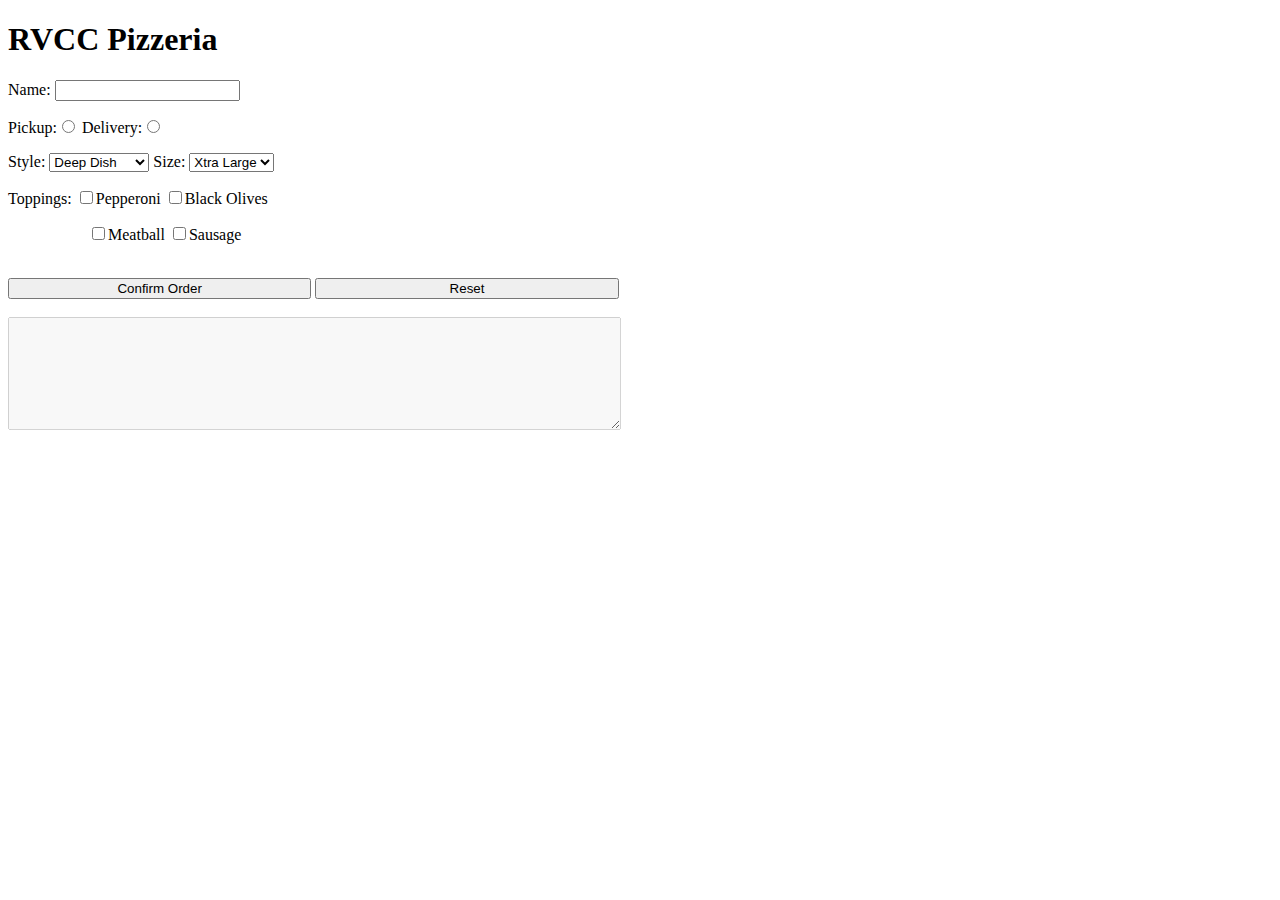
==== javascript/assignment2/index.html @ c6644272 "prettying up" ====
<!DOCTYPE html>
<html lang="en">
<head>
<title>Jon Jamison's Assignment 2</title>
</head>

<body>
	<h1>RVCC Pizzeria</h1>
	<div style="width:60%;min-width:500px;">
	Name: <input type="text" id="txtName">
	<p>
		Pickup:<input type="radio" id="rbPickup" name="origin" value="Pick up">
		Delivery:<input type="radio" id="rbDelivery" name="origin" value="Delivery">
	</p>
	<p>
		Style:
		<select id="ddlStyle">
			<option>Deep Dish</option>
			<option>Tomato Pie</option>
			<option>Thin Crust</option>
			<option>Stuffed Crust</option>
		</select>
		
		Size:
		<select id="ddlSize">
			<option>Xtra Large</option>
			<option>Large</option>
			<option>Medium</option>
			<option>Small</option>
		</select>
	</p>
	<p>
	Toppings:
		<input type="checkbox" id="cbPepperoni" value="Pepperoni">Pepperoni
		<input type="checkbox" id="cbBlackOlives" value="Black Olives">Black Olives
	</p>
	<p style="margin-left:5em;">
		<input type="checkbox" id="cbMeatball" value="Meatball">Meatball
		<input type="checkbox" id="cbSausage" value="Sausage">Sausage
	</p>
	<br>
	<input type="button" id="btnConfirm" value="Confirm Order" style="width:40%;margin:auto;">
	<input type="button" id="btnReset" value="Reset" style="width:40%;margin:auto;">
	<br>
	<br>
	<textarea id="txtReturn" style="width:80%;height:8em;margin:auto;" disabled="disabled"></textarea>
	</div>
	<script type="text/javascript">
		
		window.onload = function(){
			$('btnConfirm').onclick = submitOrder;
			$('btnReset').onclick=reset;
		}

		function submitOrder(){

			var answerText="";
			if(!$("rbPickup").checked&&!$("rbDelivery").checked){
				alert("Please indicate whether your order should be picked up or delivered.");
				$("rbPickup").focus();
			}
			else{
				if($("rbDelivery").checked){
					answerText+=$("rbDelivery").value;
				}
				if ($("rbPickup").checked){
					answerText+=$("rbPickup").value;
				}

				if($('txtName').value==""){
					alert("Please enter your name.");
					txtName.focus();
				} 
				else {	
					var toppings = [];
					if($('cbPepperoni').checked){
						toppings.push(cbPepperoni.value);
					}
					if($('cbBlackOlives').checked){
						toppings.push(cbBlackOlives.value);
					}
					if($('cbMeatball').checked){
						toppings.push(cbMeatball.value);
					}
					if($('cbSausage').checked){
						toppings.push(cbSausage.value);
					}		

					answerText+= " for "+$('txtName').value + "-" + "\n"
										+$('ddlSize').value + ", "
										+$('ddlStyle').value + " pizza";

					for(var i=0;i<toppings.length;i++){
						answerText += "\n+"+(toppings[i]);
					} 
					var confirmation = confirm(answerText+"\n***\nIs this correct?");
					if(confirmation){
						$('txtReturn').value = answerText;
					}
					else{
						$('txtReturn').value = "***Please complete and resubmit your order.***"
					}					
				}
			}
		}
		
		function reset(){
				$('txtName').value = "";
				$('rbPickup').checked = false;
				$('rbDelivery').checked = false;
				$('cbSausage').checked = false;
				$('cbMeatball').checked = false;
				$('cbPepperoni').checked = false;
				$('cbBlackOlives').checked = false;
				answerText = "";
				$('txtReturn').value="";
		}
		function $(id){
			return document.getElementById(id);
		}
	</script>
</body>
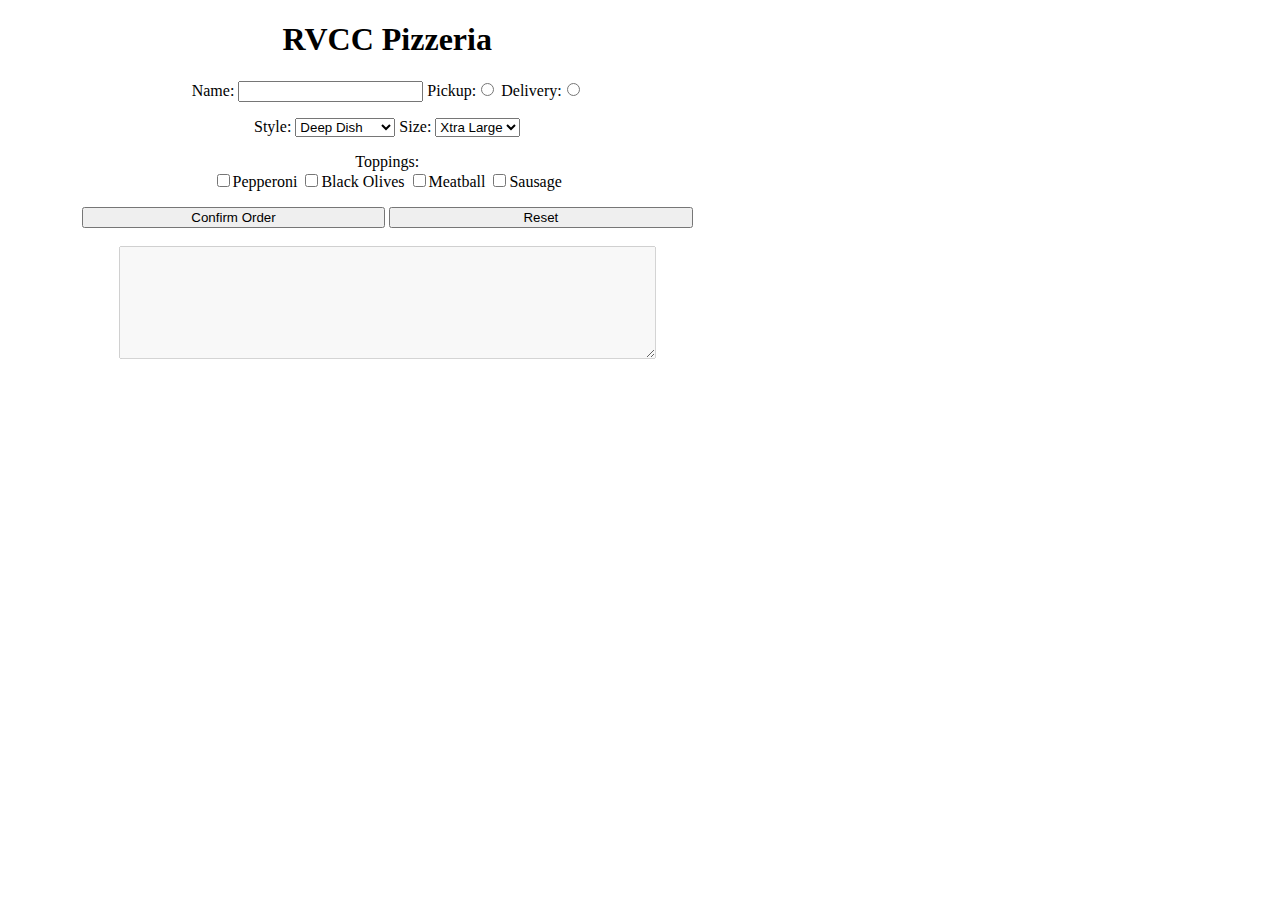
==== commit 9544ee88: "fitting to spec" ====
--- a/javascript/assignment2/index.html
+++ b/javascript/assignment2/index.html
@@ -2,48 +2,52 @@
 <html lang="en">
 <head>
 <title>Jon Jamison's Assignment 2</title>
+<style type="text/css">
+	body{
+		text-align: center;
+	}
+</style>
 </head>
 
 <body>
-	<h1>RVCC Pizzeria</h1>
+	
 	<div style="width:60%;min-width:500px;">
+		<h1>RVCC Pizzeria</h1>
 	Name: <input type="text" id="txtName">
-	<p>
-		Pickup:<input type="radio" id="rbPickup" name="origin" value="Pick up">
+	
+		Pickup:<input type="radio" id="rbPickup" name="origin" value="Pick-up">
 		Delivery:<input type="radio" id="rbDelivery" name="origin" value="Delivery">
-	</p>
 	<p>
 		Style:
 		<select id="ddlStyle">
-			<option>Deep Dish</option>
-			<option>Tomato Pie</option>
-			<option>Thin Crust</option>
-			<option>Stuffed Crust</option>
+			<option value="Deep Dish">Deep Dish</option>
+			<option value="Tomato Pie">Tomato Pie</option>
+			<option value="Thin Crust">Thin Crust</option>
+			<option value="Stuffed Crust">Stuffed Crust</option>
 		</select>
 		
 		Size:
 		<select id="ddlSize">
-			<option>Xtra Large</option>
-			<option>Large</option>
-			<option>Medium</option>
-			<option>Small</option>
+			<option value="Extra Large">Xtra Large</option>
+			<option value="Large">Large</option>
+			<option value="Medium">Medium</option>
+			<option value="Small">Small</option>
 		</select>
 	</p>
 	<p>
-	Toppings:
-		<input type="checkbox" id="cbPepperoni" value="Pepperoni">Pepperoni
-		<input type="checkbox" id="cbBlackOlives" value="Black Olives">Black Olives
+	Toppings:<br>
+
+		<input type="checkbox" id="cbPepperoni" name="cbPepperoni" value="Pepperoni">Pepperoni
+		<input type="checkbox" id="cbBlackOlives" name="cbBlackOlives" value="Black Olives">Black Olives
+	
+		<input type="checkbox" id="cbMeatball" name="cbMeatball" value="Meatball">Meatball
+		<input type="checkbox" id="cbSausage" name="cbSausage" value="Sausage">Sausage
 	</p>
-	<p style="margin-left:5em;">
-		<input type="checkbox" id="cbMeatball" value="Meatball">Meatball
-		<input type="checkbox" id="cbSausage" value="Sausage">Sausage
-	</p>
-	<br>
-	<input type="button" id="btnConfirm" value="Confirm Order" style="width:40%;margin:auto;">
-	<input type="button" id="btnReset" value="Reset" style="width:40%;margin:auto;">
+	<input type="button" id="btnConfirm" name="btnConfirm" value="Confirm Order" style="width:40%;margin:auto;">
+	<input type="button" id="btnReset" name="btnReset" value="Reset" style="width:40%;margin:auto;">
 	<br>
 	<br>
-	<textarea id="txtReturn" style="width:80%;height:8em;margin:auto;" disabled="disabled"></textarea>
+	<textarea id="txtReturn" name="txtReturn" style="width:70%;height:8em;margin:auto;" disabled="disabled"></textarea>
 	</div>
 	<script type="text/javascript">
 		
@@ -51,60 +55,75 @@
 			$('btnConfirm').onclick = submitOrder;
 			$('btnReset').onclick=reset;
 		}
-
-		function submitOrder(){
+		var submitOrder = function (){
 
 			var answerText="";
+			var error = "";
+			var name=$('txtName').value;
+			var deliveryType="";
+			
+
+			if(name==""){
+				error += "Name is required\n";
+				txtName.focus();
+			}
+
 			if(!$("rbPickup").checked&&!$("rbDelivery").checked){
-				alert("Please indicate whether your order should be picked up or delivered.");
+				error += "Please choose a delivery type\n";
 				$("rbPickup").focus();
 			}
-			else{
+			
+
+			if(error==""){	
+
 				if($("rbDelivery").checked){
-					answerText+=$("rbDelivery").value;
-				}
-				if ($("rbPickup").checked){
-					answerText+=$("rbPickup").value;
+					deliveryType+=$("rbDelivery").value;
+				}else{
+					deliveryType+=$("rbPickup").value;
 				}
 
-				if($('txtName').value==""){
-					alert("Please enter your name.");
-					txtName.focus();
-				} 
-				else {	
-					var toppings = [];
-					if($('cbPepperoni').checked){
-						toppings.push(cbPepperoni.value);
-					}
-					if($('cbBlackOlives').checked){
-						toppings.push(cbBlackOlives.value);
-					}
-					if($('cbMeatball').checked){
-						toppings.push(cbMeatball.value);
-					}
-					if($('cbSausage').checked){
-						toppings.push(cbSausage.value);
-					}		
+				var toppings = [];
+				if($('cbPepperoni').checked){
+					toppings.push(cbPepperoni.value);
+				}
+				if($('cbBlackOlives').checked){
+					toppings.push(cbBlackOlives.value);
+				}
+				if($('cbMeatball').checked){
+					toppings.push(cbMeatball.value);
+				}
+				if($('cbSausage').checked){
+					toppings.push(cbSausage.value);
+				}		
 
-					answerText+= " for "+$('txtName').value + "-" + "\n"
-										+$('ddlSize').value + ", "
-										+$('ddlStyle').value + " pizza";
+				answerText += name + "\n"
+									+deliveryType+"\nA "
+									+$('ddlSize').value + " "
+									+$('ddlStyle').value + " Pizza";
+				if(toppings.length>0){
+					answerText += "\nWith toppings:";		
+					for(i=0;i<toppings.length;i++){
+						answerText += " "+(toppings[i]);
+					} 
+				}else{
+					answerText += "\n";
+				}
 
-					for(var i=0;i<toppings.length;i++){
-						answerText += "\n+"+(toppings[i]);
-					} 
-					var confirmation = confirm(answerText+"\n***\nIs this correct?");
-					if(confirmation){
-						$('txtReturn').value = answerText;
-					}
-					else{
-						$('txtReturn').value = "***Please complete and resubmit your order.***"
-					}					
+				var confirmation = confirm("Please confirm the following order for:\n"+answerText);
+
+				if(confirmation){
+					$('txtReturn').value = answerText+"\nYour order has been placed";
 				}
+				else{
+					$('txtReturn').value = "*Order Cancelled*";
+				}					
+			}else{
+				alert(error);
 			}
+			
 		}
-		
-		function reset(){
+		var reset = function(){
+				answerText = "";
 				$('txtName').value = "";
 				$('rbPickup').checked = false;
 				$('rbDelivery').checked = false;
@@ -112,10 +131,12 @@
 				$('cbMeatball').checked = false;
 				$('cbPepperoni').checked = false;
 				$('cbBlackOlives').checked = false;
-				answerText = "";
-				$('txtReturn').value="";
+				$('txtReturn').value = "";
+				$('ddlStyle').selectedIndex = 0;
+				$('ddlSize').selectedIndex = 0;
+				txtName.focus();
 		}
-		function $(id){
+		var $ = function(id){
 			return document.getElementById(id);
 		}
 	</script>
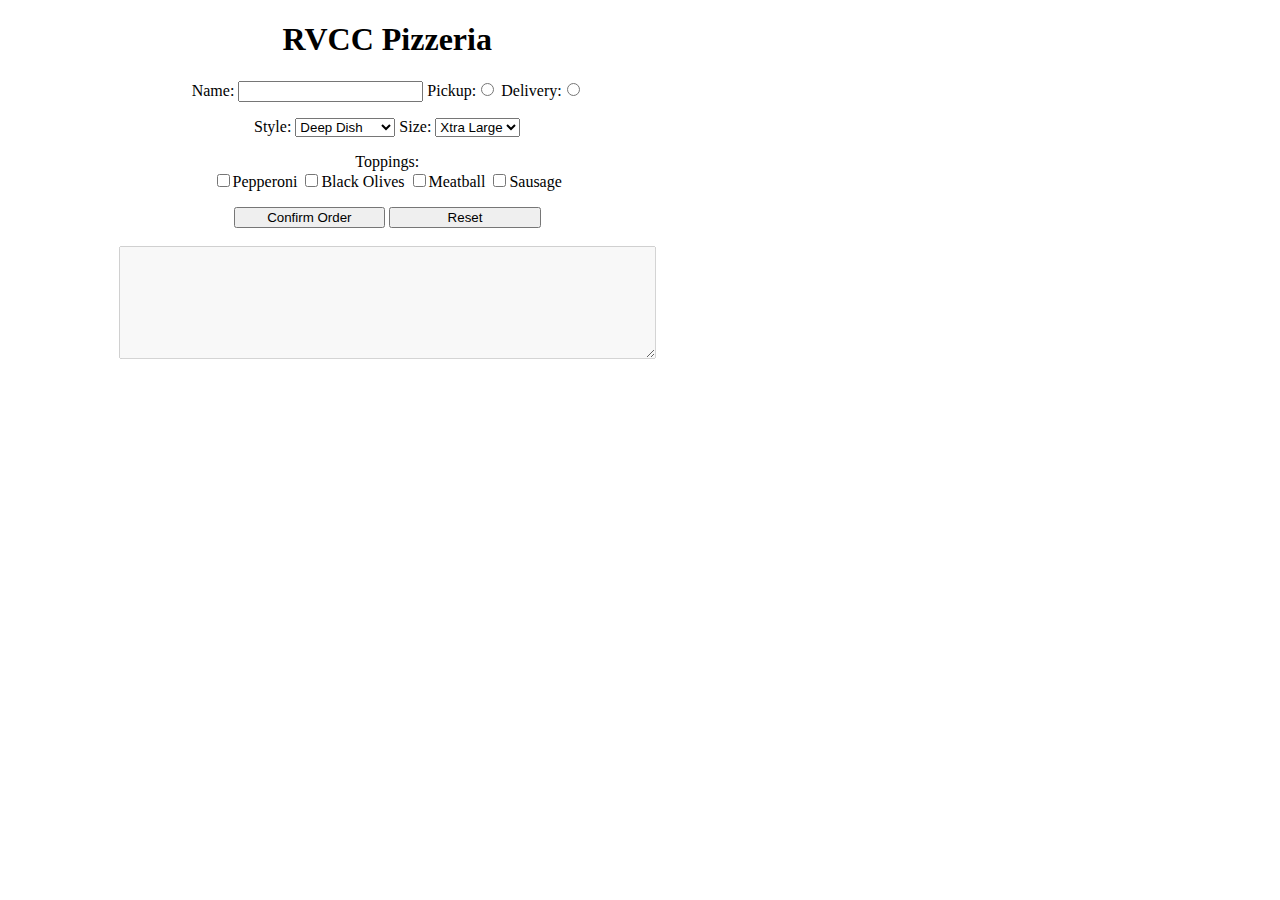
==== commit e6cf27f2: "making smaller buttons" ====
--- a/javascript/assignment2/index.html
+++ b/javascript/assignment2/index.html
@@ -43,8 +43,8 @@
 		<input type="checkbox" id="cbMeatball" name="cbMeatball" value="Meatball">Meatball
 		<input type="checkbox" id="cbSausage" name="cbSausage" value="Sausage">Sausage
 	</p>
-	<input type="button" id="btnConfirm" name="btnConfirm" value="Confirm Order" style="width:40%;margin:auto;">
-	<input type="button" id="btnReset" name="btnReset" value="Reset" style="width:40%;margin:auto;">
+	<input type="button" id="btnConfirm" name="btnConfirm" value="Confirm Order" style="width:20%;margin:auto;">
+	<input type="button" id="btnReset" name="btnReset" value="Reset" style="width:20%;margin:auto;">
 	<br>
 	<br>
 	<textarea id="txtReturn" name="txtReturn" style="width:70%;height:8em;margin:auto;" disabled="disabled"></textarea>
